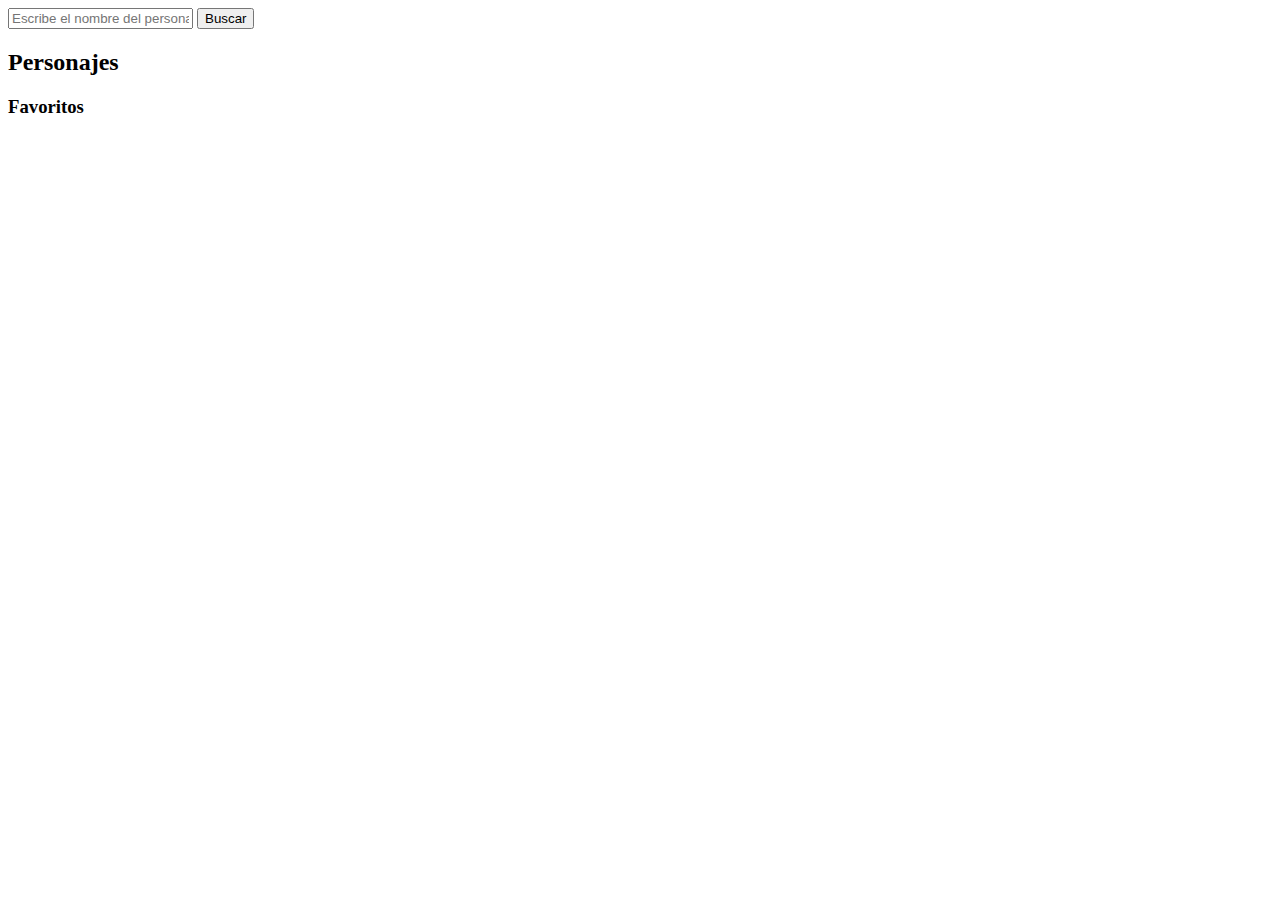
==== src/index.html @ 0bb145e8 "Add Paint Characters" ====
<!DOCTYPE html>
<html lang="es">
  <head>
    <meta charset="UTF-8" />
    <meta name="viewport" content="width=device-width, initial-scale=1" />
    <title>Evaluación Victoria</title>

    <link rel="stylesheet" href="./scss/main.scss" />
    <link rel="icon" href="./images/favicon.png" />

  </head>

  <body>
    
    <!-- Aquí van tus elementos HTML -->

    <header class="header"> 
      <div class="search-container">
      <input type="text" placeholder="Escribe el nombre del personaje">
      <button>Buscar</button>
    </div>
    </header>
    
    <main class="main">
       
      <section class="js__listcharacters list">
      
        <h2 class="characters">Personajes</h2>
      <ul class="js__characters listCharacters">

      </ul>
    
    </section>

    <section class="favorite">
      <h3>Favoritos</h3>
      <ul class="listFavorite">

      </ul>

    </section>

    </main>

    <script src="./js/main.js"></script>
  </body>
</html>
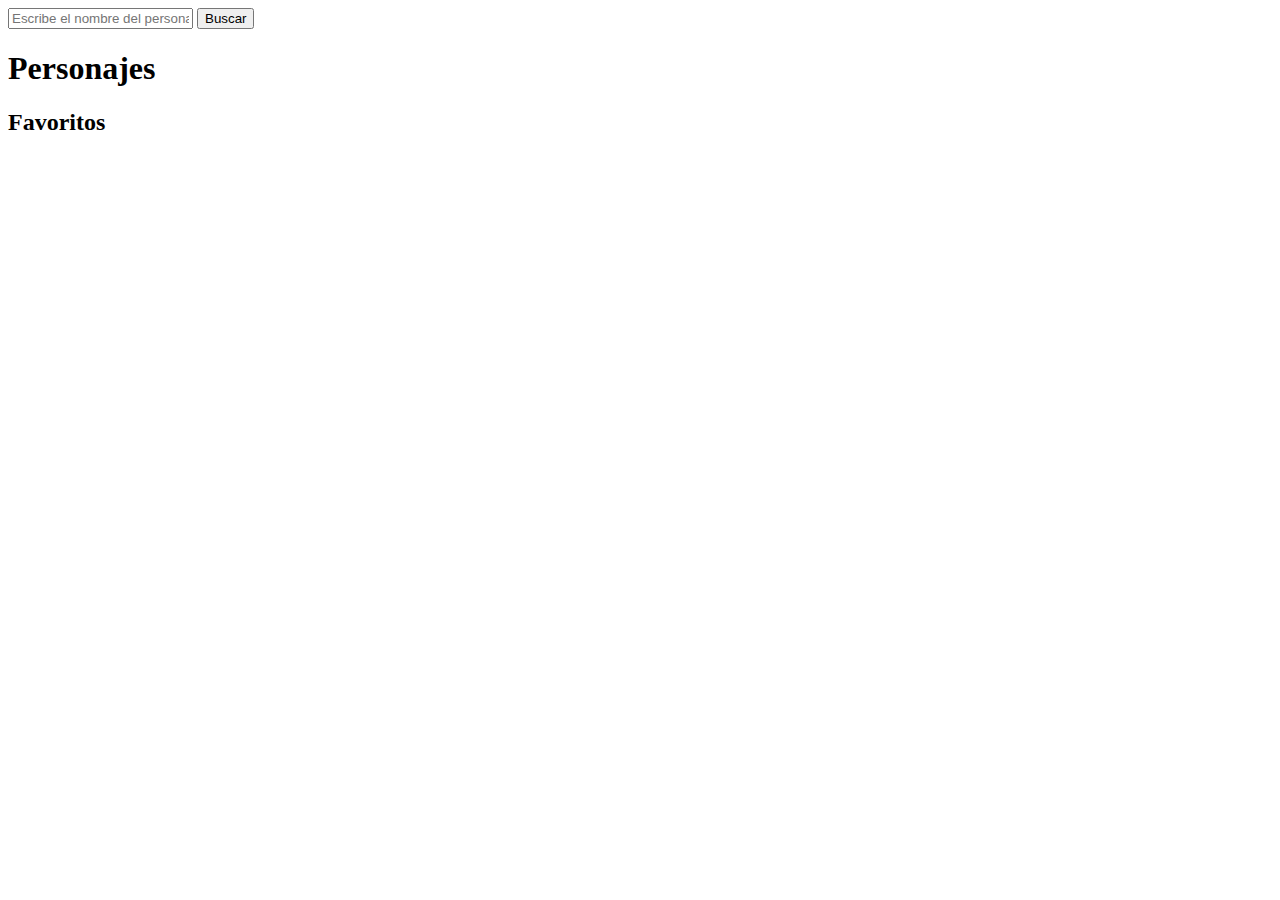
==== commit c2ba191f: "add more changes" ====
--- a/src/index.html
+++ b/src/index.html
@@ -20,20 +20,18 @@
       <button>Buscar</button>
     </div>
     </header>
-    
+    <h1>Personajes</h1>
     <main class="main">
-       
-      <section class="js__listcharacters list">
       
-        <h2 class="characters">Personajes</h2>
+      <section class="js__listcharacters list">  
       <ul class="js__characters listCharacters">
 
       </ul>
     
     </section>
 
-    <section class="favorite">
-      <h3>Favoritos</h3>
+    <section class="js__favoritecharacters favorite">
+      <h2 class="favorites">Favoritos</h2>
       <ul class="listFavorite">
 
       </ul>
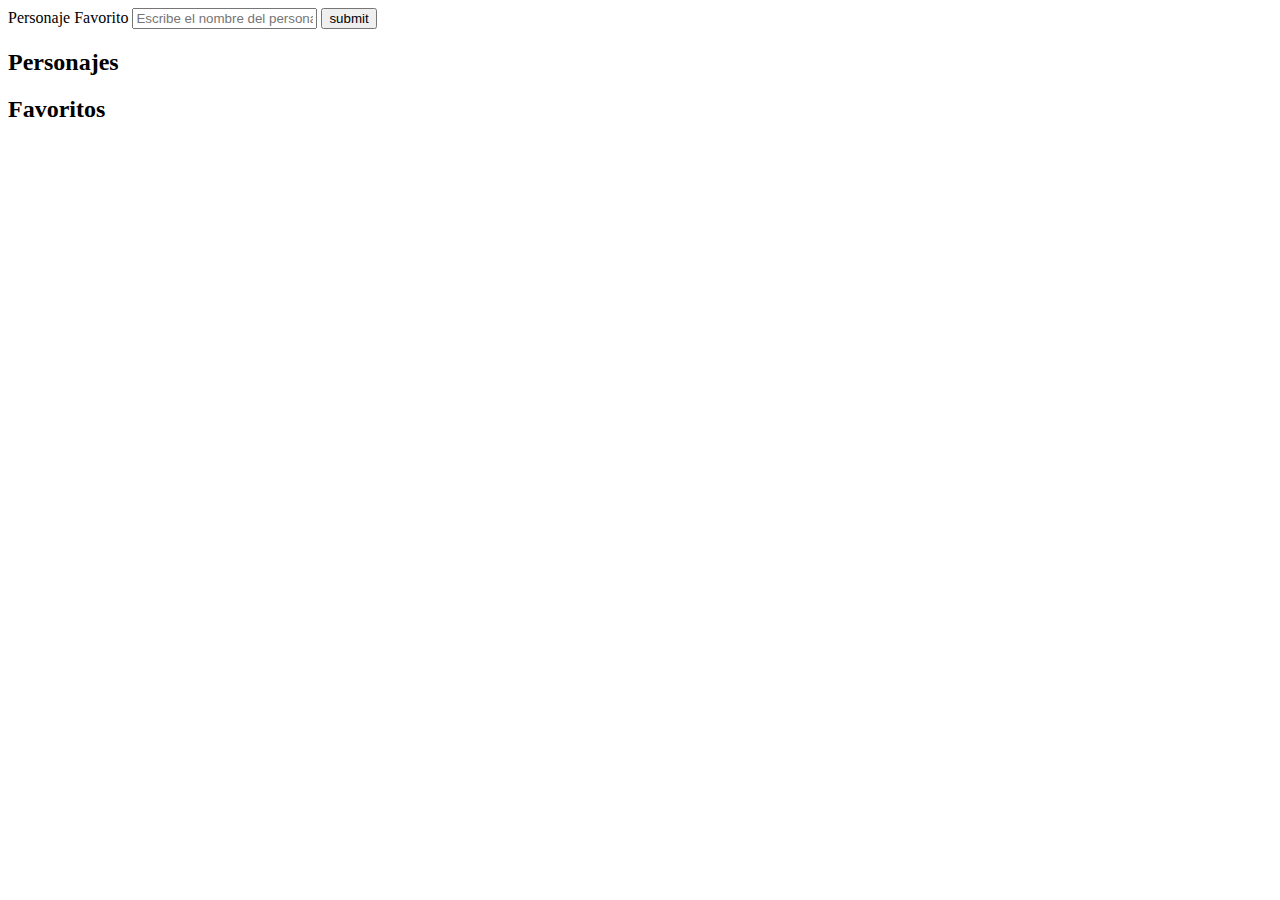
==== commit 8d41d599: "Add splice function" ====
--- a/src/index.html
+++ b/src/index.html
@@ -16,27 +16,31 @@
 
     <header class="header"> 
       <div class="search-container">
-      <input type="text" placeholder="Escribe el nombre del personaje">
-      <button>Buscar</button>
+  <form>
+    <label class="form_label" for="characters"> 
+      Personaje Favorito  
+      <input  class="form_input-text js__characters-input" type="text" name="characters" id="characters" placeholder="Escribe el nombre del personaje">
+    </label>
+
+      <input class="form_btn js_searchButton" type="submit" value="submit">
     </div>
+  </form>
     </header>
-    <h1>Personajes</h1>
+    
     <main class="main">
-      
-      <section class="js__listcharacters list">  
-      <ul class="js__characters listCharacters">
-
-      </ul>
+      <div class="characters-section">
+      <section class="section1">
+        <h2 class="title_1">Personajes</h2>
+        <ul class="js__listcharacters list"></ul>
+      </section>
+    </div>  
     
+    <div class="favorite-section">   
+    <section class="section2">
+      <h2 class="title_2">Favoritos</h2>
+      <ul class="js__favoritecharacters listFavorite"></ul> <!--Sectionfavorite-->
     </section>
-
-    <section class="js__favoritecharacters favorite">
-      <h2 class="favorites">Favoritos</h2>
-      <ul class="listFavorite">
-
-      </ul>
-
-    </section>
+  </div>
 
     </main>
 
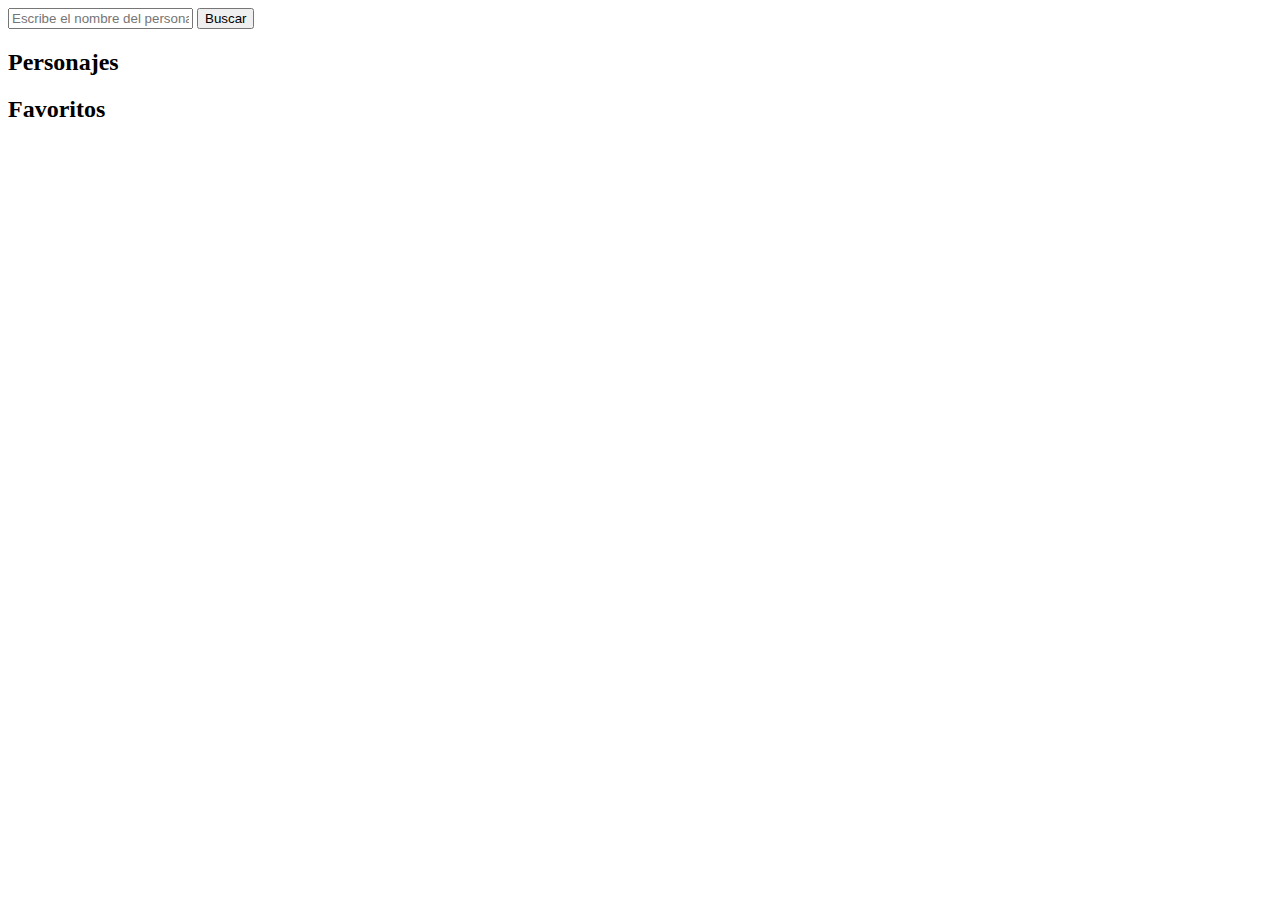
==== commit b531896a: "Add Css" ====
--- a/src/index.html
+++ b/src/index.html
@@ -18,11 +18,10 @@
       <div class="search-container">
   <form>
     <label class="form_label" for="characters"> 
-      Personaje Favorito  
       <input  class="form_input-text js__characters-input" type="text" name="characters" id="characters" placeholder="Escribe el nombre del personaje">
     </label>
 
-      <input class="form_btn js_searchButton" type="submit" value="submit">
+      <input class="form_btn js_searchButton" type="submit" value="Buscar">
     </div>
   </form>
     </header>
